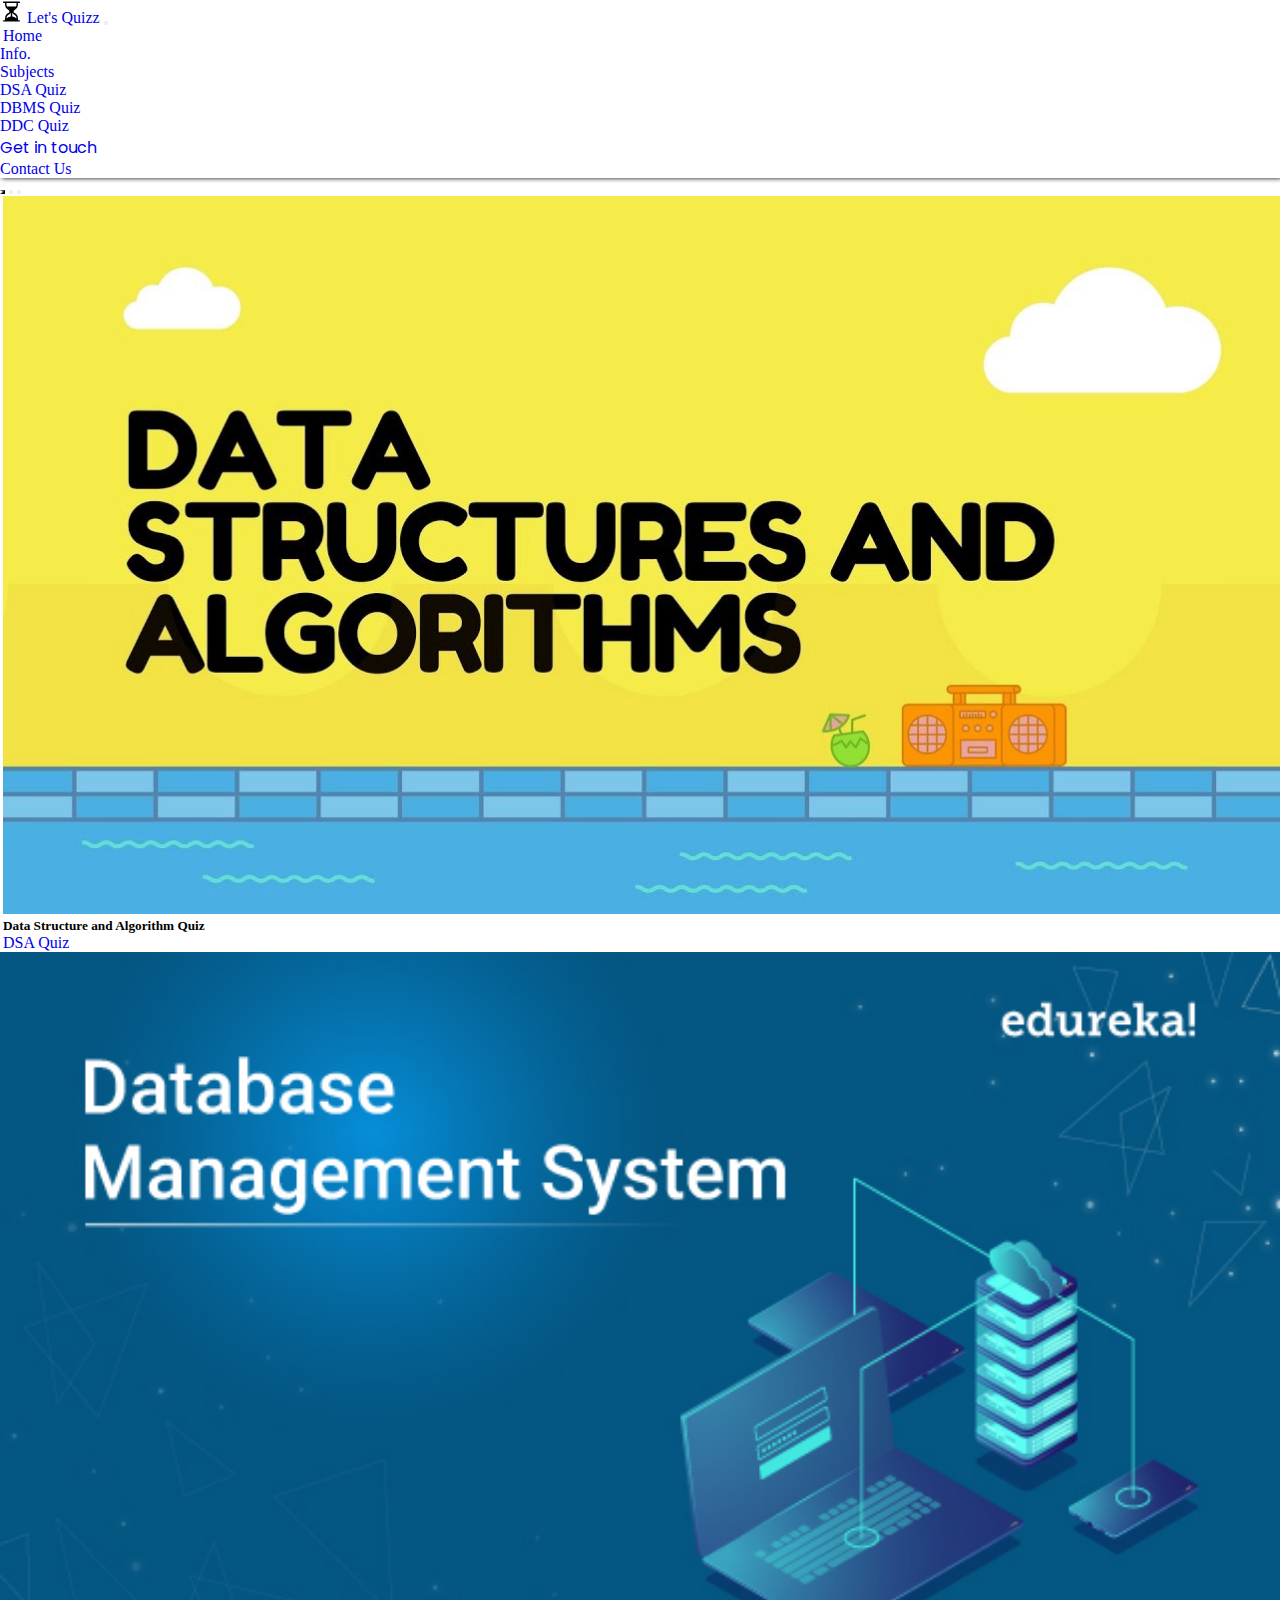
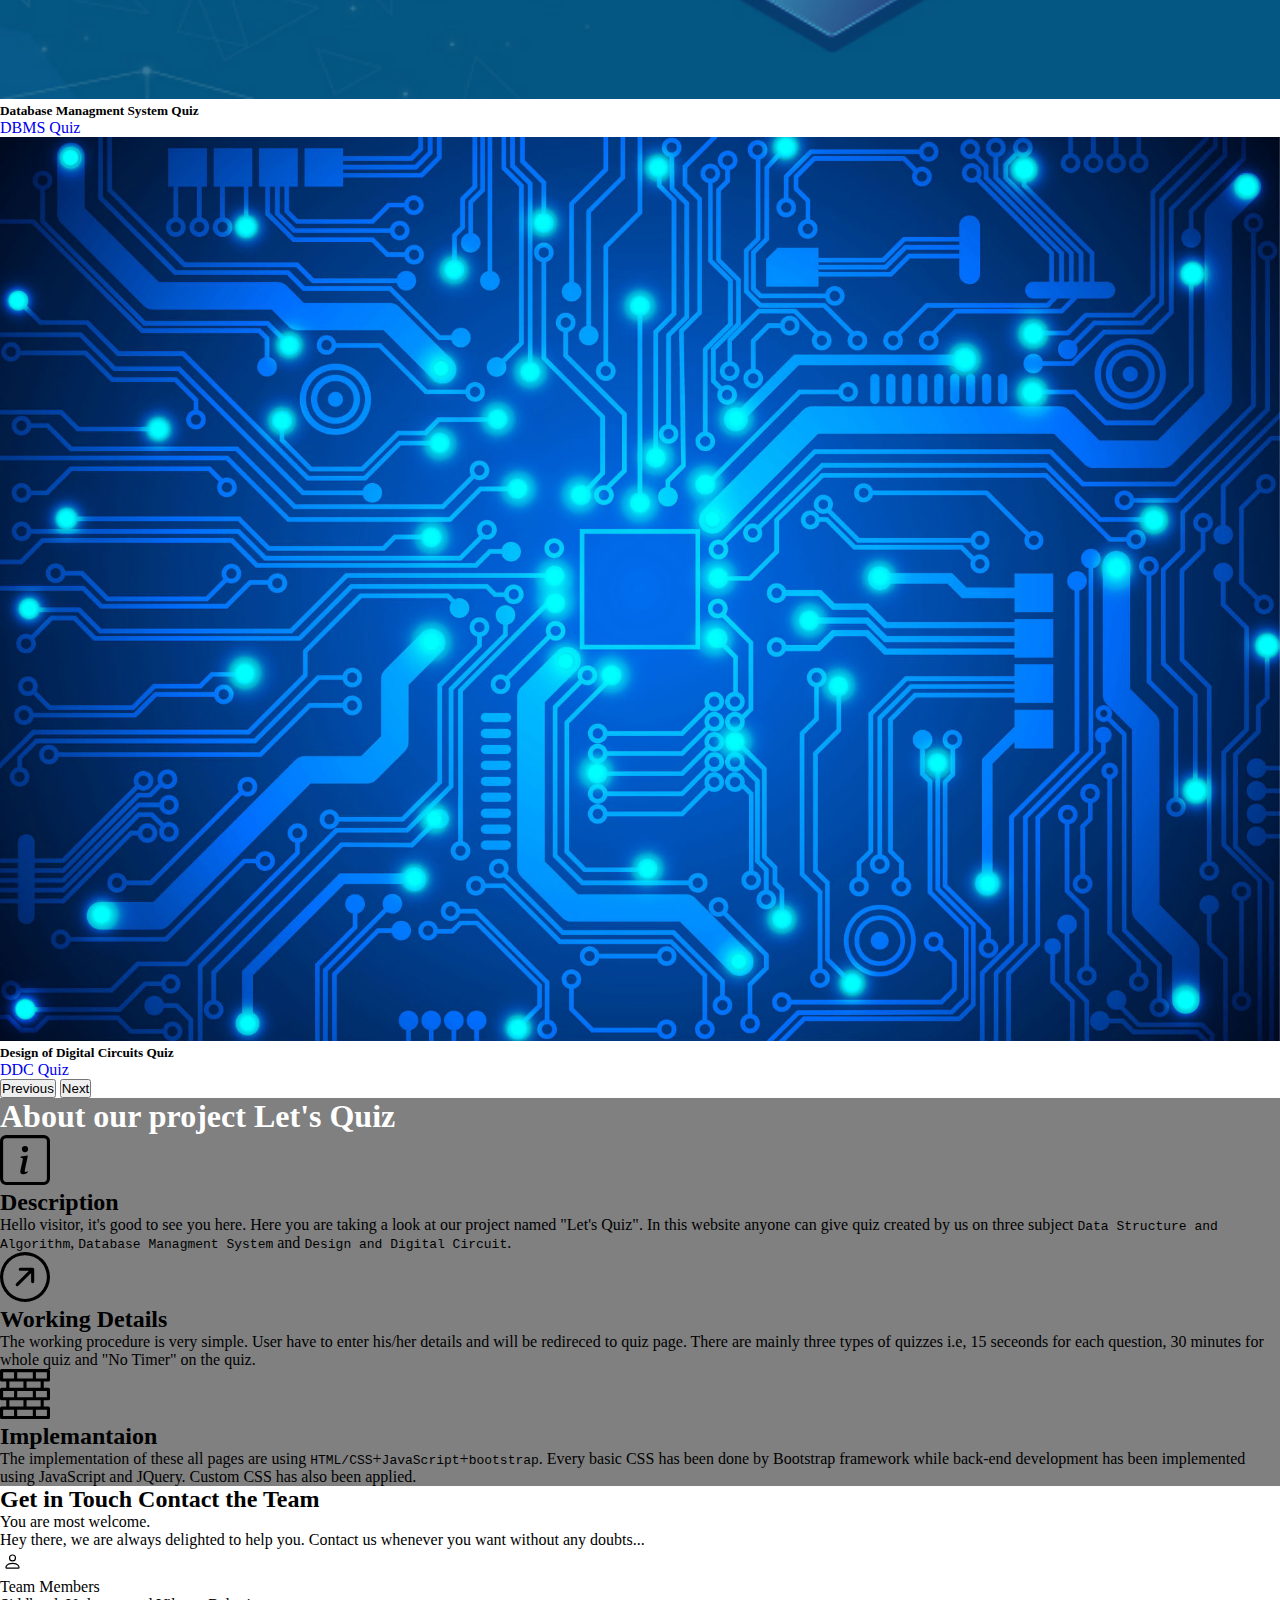
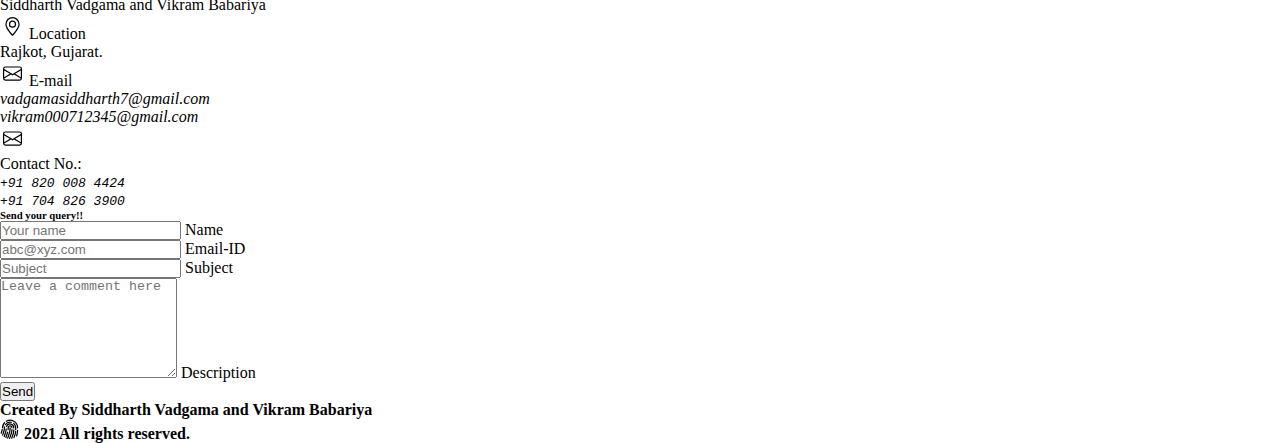
==== index.html @ 44caa6d8 "Add files via upload" ====
<!DOCTYPE html>
<html lang="en">
    <head>
        <meta charset="UTF-8">
        <meta name="viewport" content="width=device-width, initial-scale=1.0">
        <title>Let's Quizz</title>
        <link href="https://cdn.jsdelivr.net/npm/bootstrap@5.0.2/dist/css/bootstrap.min.css" rel="stylesheet" integrity="sha384-EVSTQN3/azprG1Anm3QDgpJLIm9Nao0Yz1ztcQTwFspd3yD65VohhpuuCOmLASjC" crossorigin="anonymous">
        <link rel="stylesheet" href="css/mycss.css">
        <link rel="stylesheet" href="css/style.css">
    </head>
    <body>
        <nav class="navbar navbar-expand-lg sticky-top navbar-dark bg-dark">
            <div class="container">
                <a class="navbar-brand" href="#"><img src="logo/hourglass-split.svg" class="rounded-3 bg-danger" alt="" height="23px"> <span class="badge bg-danger">Let's Quizz</span></a>
                <button class="navbar-toggler" type="button" data-bs-toggle="collapse" data-bs-target="#navbarNavDropdown" aria-controls="navbarScroll" aria-expanded="false" aria-label="Toggle navigation">
                <span class="navbar-toggler-icon"></span>
                </button>
                <div class="collapse navbar-collapse text-center" id="navbarNavDropdown">
                    <ul class="navbar-nav ms-auto my-2 my-lg-0 navbar-nav-scroll" style="--bs-scroll-height: 100vh;">
                        <li class="nav-item header active">
                            <a class="nav-link" href="#header">Home</a>
                        </li>
                        <li class="nav-item info">
                            <a class="nav-link" href="#info">Info.</a>
                        </li>
                        <li class="nav-item dropdown">
                            <a class="nav-link dropdown-toggle" href="#" id="navbarScrollingDropdown" role="button" data-bs-toggle="dropdown" aria-expanded="false">
                            Subjects
                            </a>
                            <ul class="dropdown-menu" aria-labelledby="navbarScrollingDropdown" id="scroll">
                                <li><a onmouseover="addBG(event)" onmouseout="removeBG(event)" class="dropdown-item" role="button" class="btn btn-danger" href="Quiz Application with Timer/dsa.html">DSA Quiz</a></li>
                                <li><a onmouseover="addBG(event)" onmouseout="removeBG(event)" class="dropdown-item" role="button" class="btn btn-danger" href="Quiz Application with Timer/dbms.html">DBMS Quiz</a></li>
                                <li><a onmouseover="addBG(event)" onmouseout="removeBG(event)" class="dropdown-item" role="button" class="btn btn-danger" href="Quiz Application with Timer/ddc.html">DDC Quiz</a></li>
                            </ul>
                        </li>
                        <li class="nav-item contact">
                            <a class="nav-link" href="#contact">Get in touch</a>
                        </li>
                        <li class="nav-item footer">
                            <a class="nav-link" href="#footer">Contact Us</a>
                        </li>
                    </ul>
                </div>
            </div>
        </nav>
        <section id="header" class="container-fluid home bg-dark">
            <div class="container-fluid">
                <div id="carouselExampleCaptions" class="carousel slide" data-bs-ride="carousel">
                    <div class="carousel-indicators">
                        <button type="button" data-bs-target="#carouselExampleCaptions" data-bs-slide-to="0" class="active" aria-current="true" aria-label="Slide 1"></button>
                        <button type="button" data-bs-target="#carouselExampleCaptions" data-bs-slide-to="1" aria-label="Slide 2"></button>
                        <button type="button" data-bs-target="#carouselExampleCaptions" data-bs-slide-to="2" aria-label="Slide 3"></button>
                    </div>
                    <div class="carousel-inner bg-info">
                        <div class="carousel-item active" data-bs-interval="3000">
                            <div class="d-flex align-items-center justify-content-center vh-100">
                                <img src="logo/dsa.jpeg" class="d-block w-100" alt="..." width="100%" height="100%">
                                <div class="carousel-caption d-none d-md-block pb-lg-5">
                                    <h5 class="display-5 text-white"><span class="badge bg-dark user-select-none">Data Structure and Algorithm Quiz</span></h5>
                                    <a role="button" class="btn btn-danger" href="Quiz Application with Timer/dsa.html">DSA Quiz</a>
                                </div>
                            </div>
                        </div>
                        <div class="carousel-item" data-bs-interval="3000">
                            <div class="d-flex align-items-center justify-content-center vh-100">
                                <img src="logo/Database-Management-System.jpg" class="d-block w-100" alt="..." width="100%" height="100%">
                                <div class="carousel-caption d-none d-md-block pb-lg-5">
                                    <h5 class="display-5 text-white"><span class="badge bg-dark user-select-none">Database Managment System Quiz</span></h5>
                                    <a role="button" class="btn btn-danger" href="Quiz Application with Timer/dbms.html">DBMS Quiz</a>
                                </div>
                            </div>
                        </div>
                        <div class="carousel-item" data-bs-interval="3000">
                            <div class="d-flex align-items-center justify-content-center vh-100">
                                <img src="logo/design-analog-and-digital-circuits.jpg" class="d-block w-100" alt="..." width="100%" height="100%">
                                <div class="carousel-caption d-none d-md-block pb-lg-5">
                                    <h5 class="display-5 text-white"><span class="badge bg-dark user-select-none">Design of Digital Circuits Quiz</span></h5>
                                    <a role="button" class="btn btn-danger" href="Quiz Application with Timer/ddc.html">DDC Quiz</a>
                                </div>
                            </div>
                        </div>
                    </div>
                    <button class="carousel-control-prev" type="button" data-bs-target="#carouselExampleCaptions" data-bs-slide="prev">
                    <span class="carousel-control-prev-icon" aria-hidden="true"></span>
                    <span class="visually-hidden">Previous</span>
                    </button>
                    <button class="carousel-control-next" type="button" data-bs-target="#carouselExampleCaptions" data-bs-slide="next">
                    <span class="carousel-control-next-icon" aria-hidden="true"></span>
                    <span class="visually-hidden">Next</span>
                    </button>
                </div>
            </div>
        </section>
        
        <section id="info" class="container-fluid m-0 p-md-5 pb-3" style="height: auto;">
            <div class="text-center pt-5 pb-2">
                <h1 class="head">About our project <span class="badge bg-secondary bg-danger">Let's Quiz</span></h1>
            </div>
            <div class="row">
                <div class="col">
                    <div class="card m-md-5 m-2 bg-dark d-flex justify-content-evenly w-auto h-auto" onmouseenter="bgRED(event)" onmouseleave="bgDARK(event)" style="transition: transform ease-in-out 0.3s;">
                        <div class="card-body">
                            <img class="rounded mx-auto d-block bg-danger m-3" src="logo/info-square-fill.svg" alt="" height="50px">
                            <h2 class="card-title text-center"><span class="badge bg-secondary bg-danger">Description</span></h2>
                            <p class="card-text text-light text-center mt-3">Hello visitor, it's good to see you here. Here you are taking a look at our project named "Let's Quiz". In this website anyone can give quiz created by us on three subject <kbd class="bg-success">Data Structure and Algorithm</kbd>, <kbd class="bg-success">Database Managment System</kbd> and <kbd class="bg-success">Design and Digital Circuit</kbd>.</p>
                        </div>
                    </div>
                </div>
                <div class="col">
                    <div class="card m-md-5 m-2 bg-dark d-flex justify-content-evenly w-auto h-auto" onmouseenter="bgRED(event)" onmouseleave="bgDARK(event)" style="transition: transform ease-in-out 0.3s;">
                        <div class="card-body">
                            <img class="rounded mx-auto d-block bg-danger m-3" src="logo/arrow-up-right-circle.svg" alt="" height="50px">
                            <h2 class="card-title text-center"><span class="badge bg-secondary bg-danger">Working Details</span></h2>
                            <p class="card-text text-light text-center mt-3">The working procedure is very simple. User have to enter his/her details and will be redireced to quiz page. There are mainly three types of quizzes i.e, 15 seceonds for each question, 30 minutes for whole quiz and "No Timer" on the quiz.</p>
                        </div>
                    </div>
                </div>
                <div class="col">
                    <div class="card m-md-5 m-2 bg-dark d-flex justify-content-evenly w-auto h-auto" onmouseenter="bgRED(event)" onmouseleave="bgDARK(event)" style="transition: transform ease-in-out 0.3s;">
                        <div class="card-body">
                            <img class="rounded mx-auto d-block bg-danger m-3" src="logo/bricks.svg" alt="" height="50px">
                            <h2 class="card-title text-center"><span class="badge bg-secondary bg-danger">Implemantaion</span></h2>
                            <p class="card-text text-light text-center mt-3">The implementation of these all pages are using <kbd class="bg-success">HTML/CSS</kbd>+<kbd class="bg-success">JavaScript</kbd>+<kbd class="bg-success">bootstrap</kbd>. Every basic CSS has been done by Bootstrap framework while back-end development has been implemented using JavaScript and JQuery. Custom CSS has also been applied.</p>
                        </div>
                    </div>
                </div>
            </div>
        </section>
        <section id="contact" class="container-fluid" style="height: auto;">
            <div class="container">
                <div class="text-center pt-5 pb-2">
                    <h2 class="head1">Get in Touch <span class="badge bg-secondary bg-danger">Contact the Team</span></h2>
                </div>
                <div class="row">
                    <div class="col-lg-6 p-lg-5">
                        <dl class="row">
                            <dt>
                                <figure>
                                    <blockquote class="blockquote">
                                        <p>You are most welcome.</p>
                                    </blockquote>
                                    <figcaption class="blockquote-footer">
                                        Hey there, we are always delighted to help you. Contact us whenever you want without any doubts...
                                    </figcaption>
                                </figure>
                            </dt>
                            <dt class="col-sm-3"><img src="logo/person.svg" class="bg-danger rounded-3" alt="" height="25px" style="padding: 3px;"> <br>Team Members</dt>
                            <dd class="col-sm-9">Siddharth Vadgama and Vikram Babariya</dd>
                            <dt></dt>
                            <dd></dd>
                            <dt class="col-sm-3"><img src="logo/geo-alt.svg" class="bg-danger rounded-3" alt="" height="25px" style="padding: 3px;"> Location</dt>
                            <dd class="col-sm-9">Rajkot, Gujarat.</dd>
                            <dt></dt>
                            <dd></dd>
                            <dt class="col-sm-3"><img src="logo/envelope.svg" class="bg-danger rounded-3" alt="" height="25px" style="padding: 3px;"> E-mail</dt>
                            <dd class="col-sm-9"><var>vadgamasiddharth7@gmail.com</var>
                                <br>
                                <var>vikram000712345@gmail.com</var>
                            </dd>
                            <dt></dt>
                            <dd></dd>
                            <dt class="col-sm-3"><img src="logo/envelope.svg" class="bg-danger rounded-3" alt="" height="25px" style="padding: 3px;"> <br>Contact No.:</dt>
                            <dd class="col-sm-9"><var><kbd>+91 820 008 4424</kbd></var>
                                <br>
                                <var><kbd>+91 704 826 3900</kbd></var>
                            </dd>
                        </dl>
                    </div>
                    <div class="col-lg-6 p-lg-5">
                        <h6 class="display-6 mb-lg-3">Send your query!!</h6>
                        <div class="row g-2">
                            <div class="col-md">
                                <div class="form-floating mb-3">
                                    <input type="text" class="form-control" id="floatingInput" placeholder="Your name">
                                    <label for="floatingInput">Name</label>
                                </div>
                            </div>
                            <div class="col-md">
                                <div class="form-floating mb-3">
                                    <input type="email" class="form-control" id="floatingInput" placeholder="abc@xyz.com">
                                    <label for="floatingInput">Email-ID</label>
                                </div>
                            </div>
                        </div>
                        <div class="form-floating mb-3">
                            <input type="text" class="form-control" id="floatingInput" placeholder="Subject">
                            <label for="floatingInput">Subject</label>
                        </div>
                        <div class="form-floating">
                            <textarea class="form-control" placeholder="Leave a comment here" id="floatingTextarea2" style="height: 100px"></textarea>
                            <label for="floatingTextarea2">Description</label>
                        </div>
                        <div class="form-floating">
                            <input type="submit" value="Send" class="btn btn-secondary mt-3 mb-3">
                        </div>
                    </div>
                </div>
            </div>
        </section>
        <section id="footer" class="container-fluid bg-dark p-md-3" style="height: auto;">
            <div class="container text-center text-white">
                <div class="row">
                    <div class="col-lg-6 justify-content-lg-end mt-2 mb-md-2"><strong>Created By <span class="badge bg-danger">Siddharth Vadgama</span> and <span class="badge bg-danger">Vikram Babariya</span></strong></div>
                    <div class="col-lg-6 justify-content-lg-start mt-md-2 mb-2"><strong><img src="logo/fingerprint.svg" class="bg-white text-white rounded-3" alt="" height="20px"> 2021 All rights reserved.</strong></div>
                </div>
            </div>
        </section>
        <script src="js/script.js"></script>
        <script src="https://cdn.jsdelivr.net/npm/bootstrap@5.0.2/dist/js/bootstrap.bundle.min.js" integrity="sha384-MrcW6ZMFYlzcLA8Nl+NtUVF0sA7MsXsP1UyJoMp4YLEuNSfAP+JcXn/tWtIaxVXM" crossorigin="anonymous"></script>
    </body>
</html>
---- css/mycss.css ----
.active {
    background-color: rgba(255, 255, 255, 0.3);
    border-left: 3px solid rgb(255, 255, 255);
}

nav {
    box-shadow: 2px 0px 5px black;
}

#info {
    background-color: grey;
}

.head {
    color: white;
}

.head1 {
    color: black;
}
---- css/style.css ----
/*  import google fonts */

@import url('https://fonts.googleapis.com/css2?family=Poppins:wght@400;500;600;700&family=Ubuntu:wght@400;500;700&display=swap');

* {
    margin: 0;
    padding: 0;
    box-sizing: border-box;
    text-decoration: none;
}

::-webkit-scrollbar {
    width: 10px;
}

::-webkit-scrollbar-track {
    background: #f1f1f1;
}

::-webkit-scrollbar-thumb {
    background: #888;
}

::-webkit-scrollbar-thumb:hover {
    background: #555;
}


/* all similar content styling codes */

.max-width {
    max-width: 1300px;
    padding: 0 80px;
    margin: auto;
}

.about,
.services,
.skills,
.teams,
.contact,
footer {
    font-family: 'Poppins', sans-serif;
}

.about .about-content,
.services .serv-content,
.skills .skills-content,
.contact .contact-content {
    display: flex;
    flex-wrap: wrap;
    align-items: center;
    justify-content: space-between;
}

section .title {
    position: relative;
    text-align: center;
    font-size: 40px;
    font-weight: 500;
    margin-bottom: 60px;
    padding-bottom: 20px;
    font-family: 'Ubuntu', sans-serif;
}

section .title::before {
    content: "";
    position: absolute;
    bottom: 0px;
    left: 50%;
    width: 180px;
    height: 3px;
    background: #111;
    transform: translateX(-50%);
}

section .title::after {
    position: absolute;
    bottom: -8px;
    left: 50%;
    font-size: 20px;
    color: crimson;
    padding: 0 5px;
    background: #fff;
    transform: translateX(-50%);
}


/* menu btn styling */

.menu-btn {
    color: #fff;
    font-size: 23px;
    cursor: pointer;
    display: none;
}

.scroll-up-btn {
    position: fixed;
    height: 45px;
    width: 42px;
    background: crimson;
    right: 30px;
    bottom: 10px;
    text-align: center;
    line-height: 45px;
    color: #fff;
    z-index: 9999;
    font-size: 30px;
    border-radius: 6px;
    border-bottom-width: 2px;
    cursor: pointer;
    opacity: 0;
    pointer-events: none;
    transition: all 0.3s ease;
}

.scroll-up-btn.show {
    bottom: 30px;
    opacity: 1;
    pointer-events: auto;
}

.scroll-up-btn:hover {
    filter: brightness(90%);
}


/* home section styling */



/*
@media (max-width: 947px) {
    .menu-btn {
        display: block;
        z-index: 999;
    }
    .menu-btn i.active:before {
        content: "\f00d";
    }
    .navbar .menu {
        position: fixed;
        height: 100vh;
        width: 100%;
        left: -100%;
        top: 0;
        background: #111;
        text-align: center;
        padding-top: 80px;
        transition: all 0.3s ease;
    }
    .navbar .menu.active {
        left: 0;
    }
    .navbar .menu li {
        display: block;
    }
    .navbar .menu li a {
        display: inline-block;
        margin: 20px 0;
        font-size: 25px;
    }
    .home .home-content .text-2 {
        font-size: 70px;
    }
    .home .home-content .text-3 {
        font-size: 35px;
    }
    .home .home-content a {
        font-size: 23px;
        padding: 10px 30px;
    }
    .max-width {
        max-width: 930px;
    }
    .about .about-content .column {
        width: 100%;
    }
    .about .about-content .left {
        display: flex;
        justify-content: center;
        margin: 0 auto 60px;
    }
    .about .about-content .right {
        flex: 100%;
    }
    .services .serv-content .card {
        width: calc(50% - 10px);
        margin-bottom: 20px;
    }
    .skills .skills-content .column,
    .contact .contact-content .column {
        width: 100%;
        margin-bottom: 35px;
    }
}
*/

@media (max-width: 690px) {
    .max-width {
        padding: 0 23px;
    }

    .home .home-content .text-2 {
        font-size: 60px;
    }

    .home .home-content .text-3 {
        font-size: 32px;
    }

    .home .home-content a {
        font-size: 20px;
    }

    .services .serv-content .card {
        width: 100%;
    }
}

@media (max-width: 500px) {
    .home .home-content .text-2 {
        font-size: 50px;
    }

    .home .home-content .text-3 {
        font-size: 27px;
    }

    .about .about-content .right .text,
    .skills .skills-content .left .text {
        font-size: 19px;
    }

    .contact .right form .fields {
        flex-direction: column;
    }

    .contact .right form .name,
    .contact .right form .email {
        margin: 0;
    }

    .right form .error-box {
        width: 150px;
    }

    .scroll-up-btn {
        right: 15px;
        bottom: 15px;
        height: 38px;
        width: 35px;
        font-size: 23px;
        line-height: 38px;
    }
}
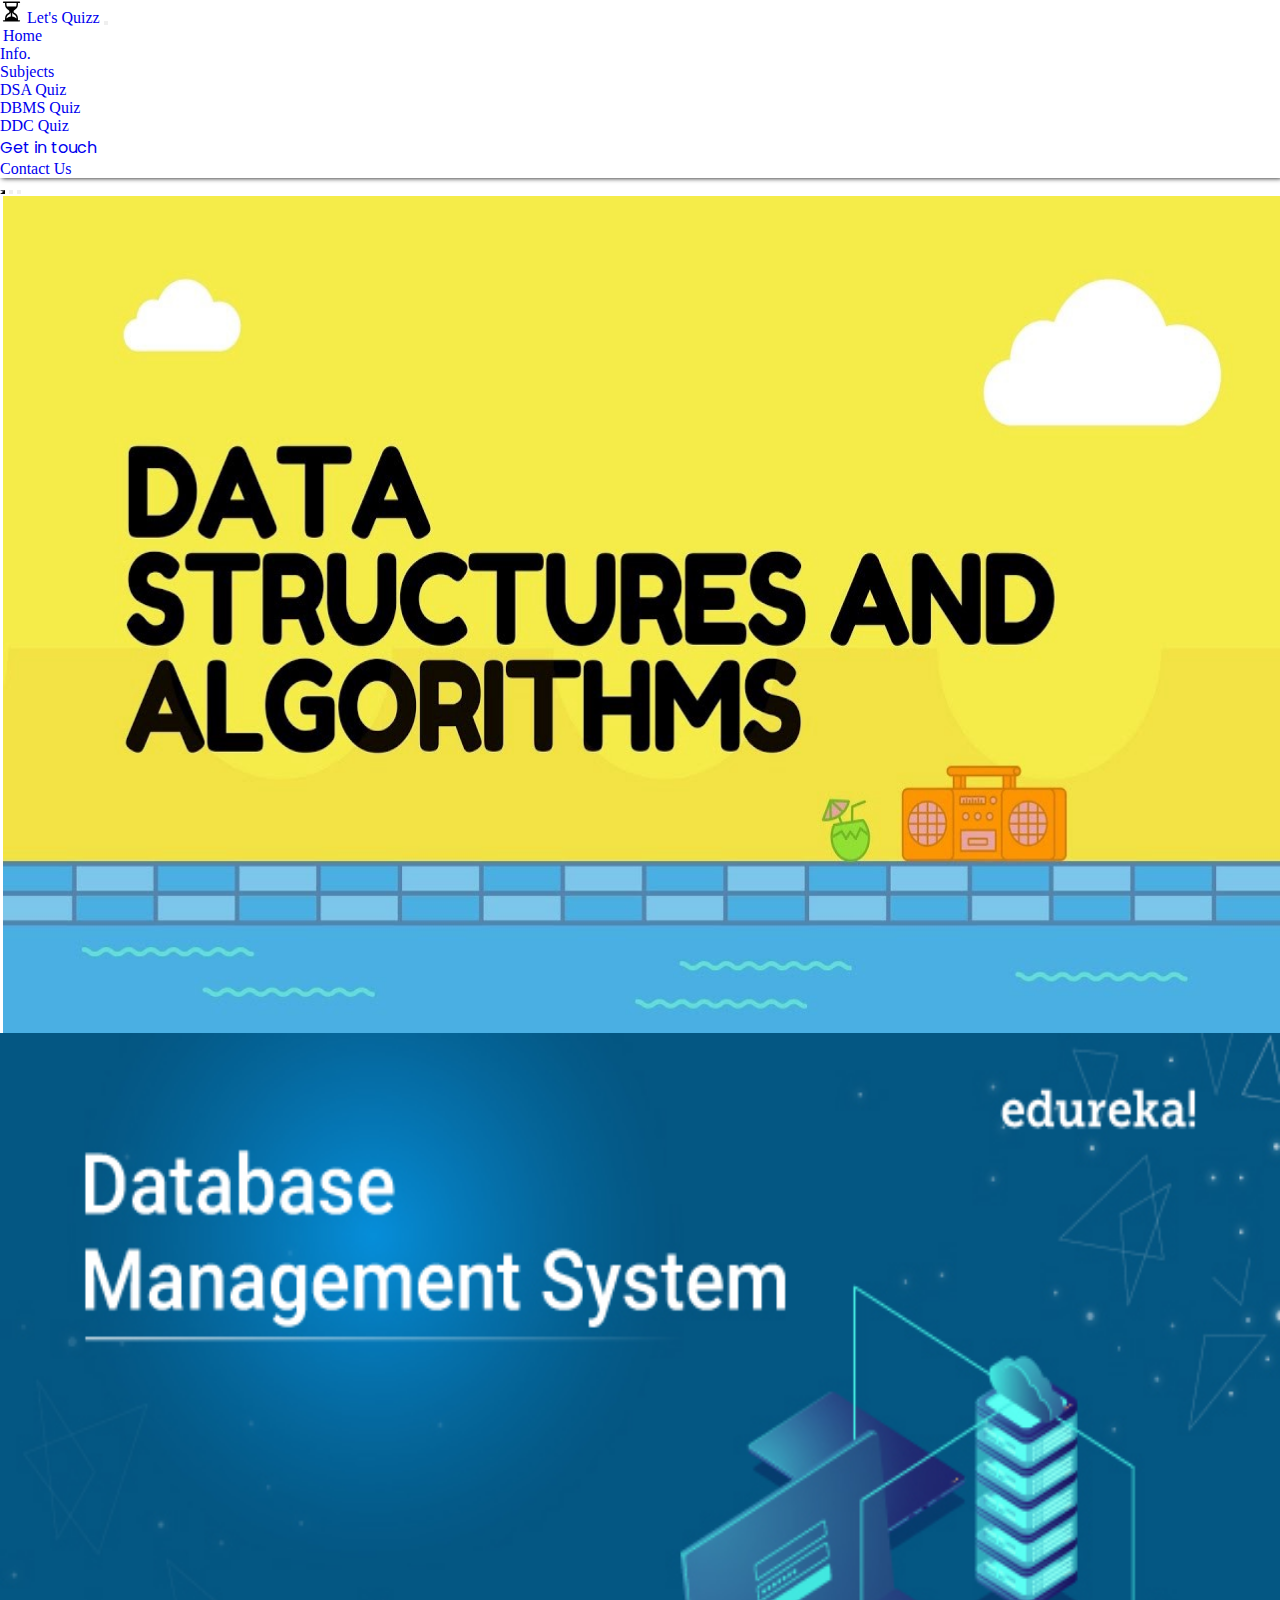
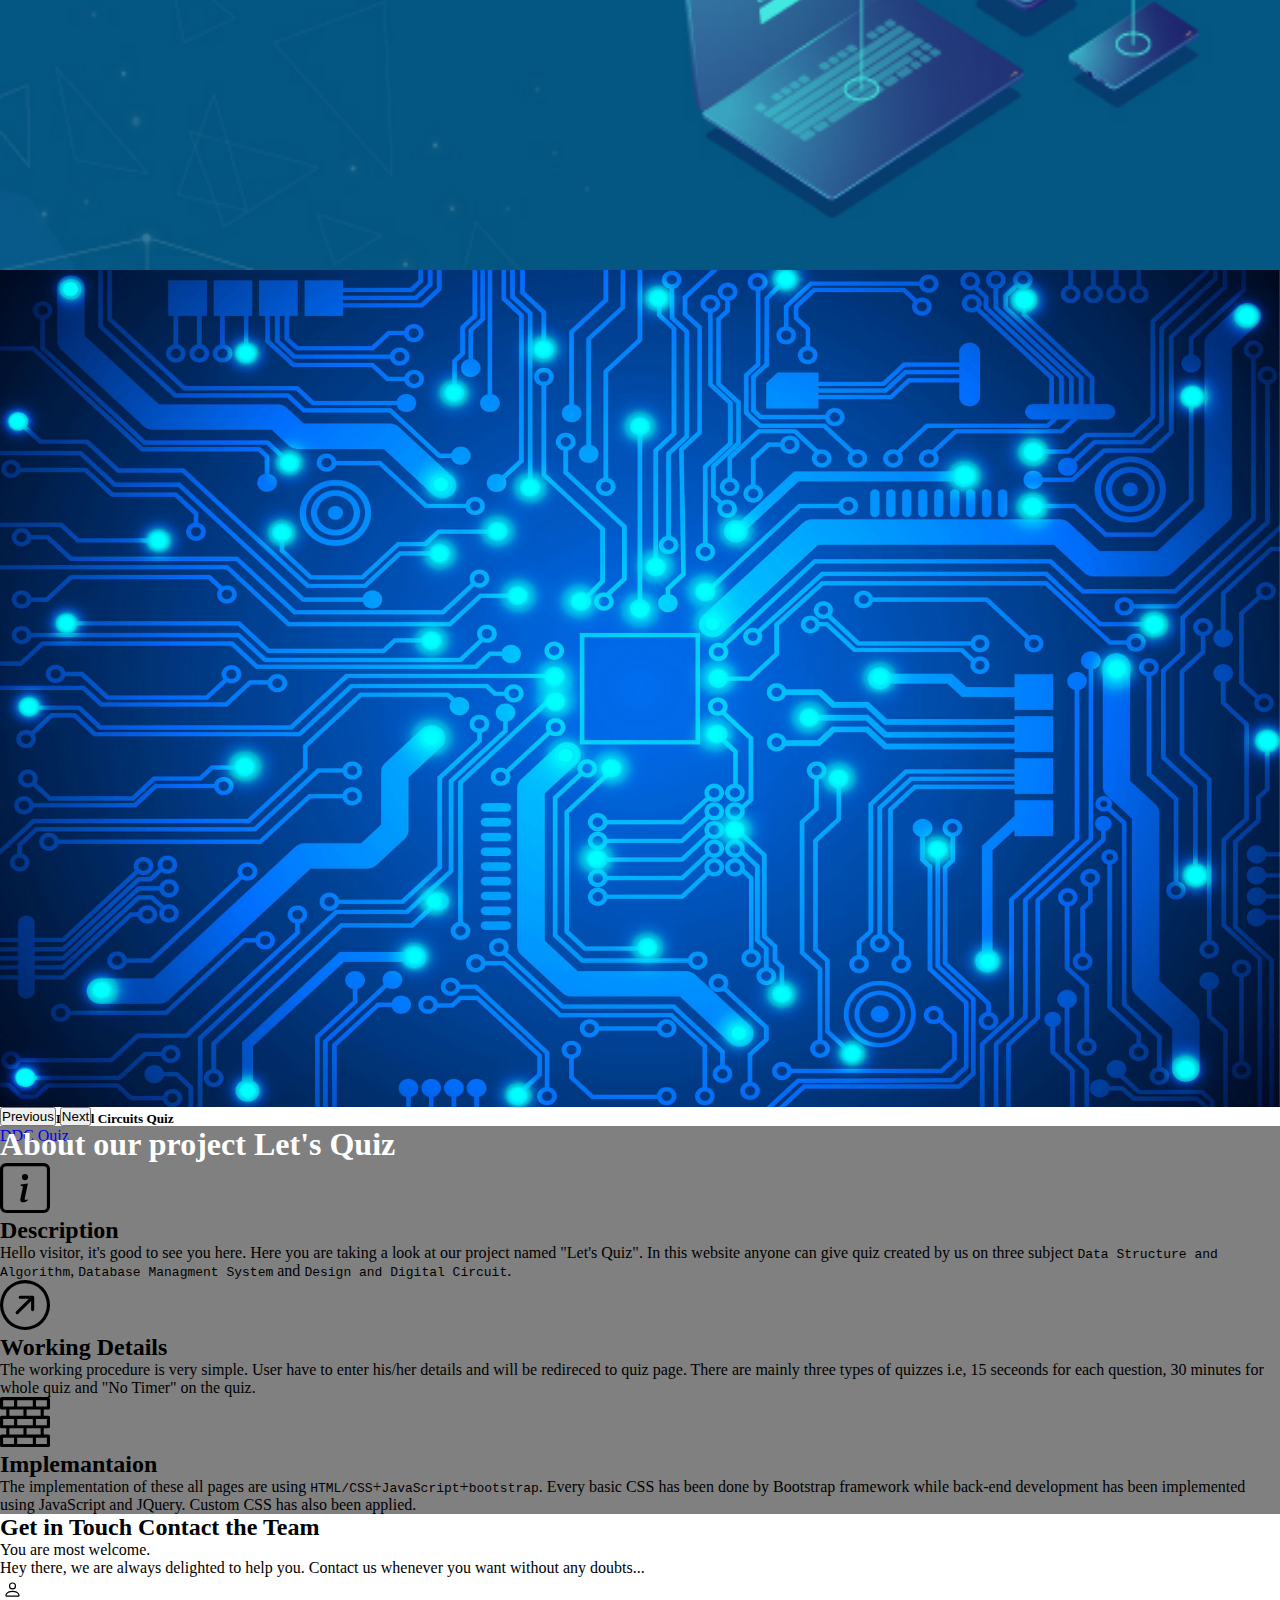
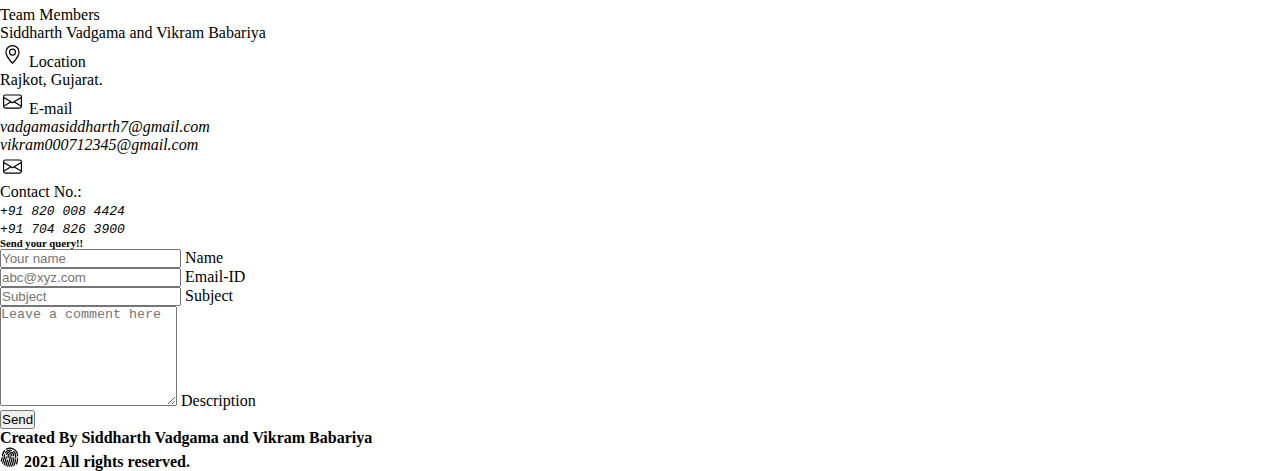
==== commit 6ce121d4: "Update index.html" ====
--- a/index.html
+++ b/index.html
@@ -53,8 +53,8 @@
                     </div>
                     <div class="carousel-inner bg-info">
                         <div class="carousel-item active" data-bs-interval="3000">
-                            <div class="d-flex align-items-center justify-content-center vh-100">
-                                <img src="logo/dsa.jpeg" class="d-block w-100" alt="..." width="100%" height="100%">
+                            <div class="d-flex align-items-center justify-content-center" id="poster">
+                                <img src="logo/dsa.jpeg" class="d-block w-100" alt="..." width="100%" style="height: 100%">
                                 <div class="carousel-caption d-none d-md-block pb-lg-5">
                                     <h5 class="display-5 text-white"><span class="badge bg-dark user-select-none">Data Structure and Algorithm Quiz</span></h5>
                                     <a role="button" class="btn btn-danger" href="Quiz Application with Timer/dsa.html">DSA Quiz</a>
@@ -62,8 +62,8 @@
                             </div>
                         </div>
                         <div class="carousel-item" data-bs-interval="3000">
-                            <div class="d-flex align-items-center justify-content-center vh-100">
-                                <img src="logo/Database-Management-System.jpg" class="d-block w-100" alt="..." width="100%" height="100%">
+                            <div class="d-flex align-items-center justify-content-center" id="poster">
+                                <img src="logo/Database-Management-System.jpg" class="d-block w-100" alt="..." width="100%" style="height: 100%">
                                 <div class="carousel-caption d-none d-md-block pb-lg-5">
                                     <h5 class="display-5 text-white"><span class="badge bg-dark user-select-none">Database Managment System Quiz</span></h5>
                                     <a role="button" class="btn btn-danger" href="Quiz Application with Timer/dbms.html">DBMS Quiz</a>
@@ -71,8 +71,8 @@
                             </div>
                         </div>
                         <div class="carousel-item" data-bs-interval="3000">
-                            <div class="d-flex align-items-center justify-content-center vh-100">
-                                <img src="logo/design-analog-and-digital-circuits.jpg" class="d-block w-100" alt="..." width="100%" height="100%">
+                            <div class="d-flex align-items-center justify-content-center" id="poster">
+                                <img src="logo/design-analog-and-digital-circuits.jpg" class="d-block w-100" alt="..." width="100%" style="height: 100%">
                                 <div class="carousel-caption d-none d-md-block pb-lg-5">
                                     <h5 class="display-5 text-white"><span class="badge bg-dark user-select-none">Design of Digital Circuits Quiz</span></h5>
                                     <a role="button" class="btn btn-danger" href="Quiz Application with Timer/ddc.html">DDC Quiz</a>
@@ -208,4 +208,4 @@
         <script src="js/script.js"></script>
         <script src="https://cdn.jsdelivr.net/npm/bootstrap@5.0.2/dist/js/bootstrap.bundle.min.js" integrity="sha384-MrcW6ZMFYlzcLA8Nl+NtUVF0sA7MsXsP1UyJoMp4YLEuNSfAP+JcXn/tWtIaxVXM" crossorigin="anonymous"></script>
     </body>
-</html>+</html>
--- a/css/style.css
+++ b/css/style.css
@@ -254,4 +254,14 @@
         font-size: 23px;
         line-height: 38px;
     }
-}+}
+
+#poster{
+    height: 93vh;
+}
+
+@media (max-width: 768px){
+    #poster{
+        height: 50vh;
+    }
+}
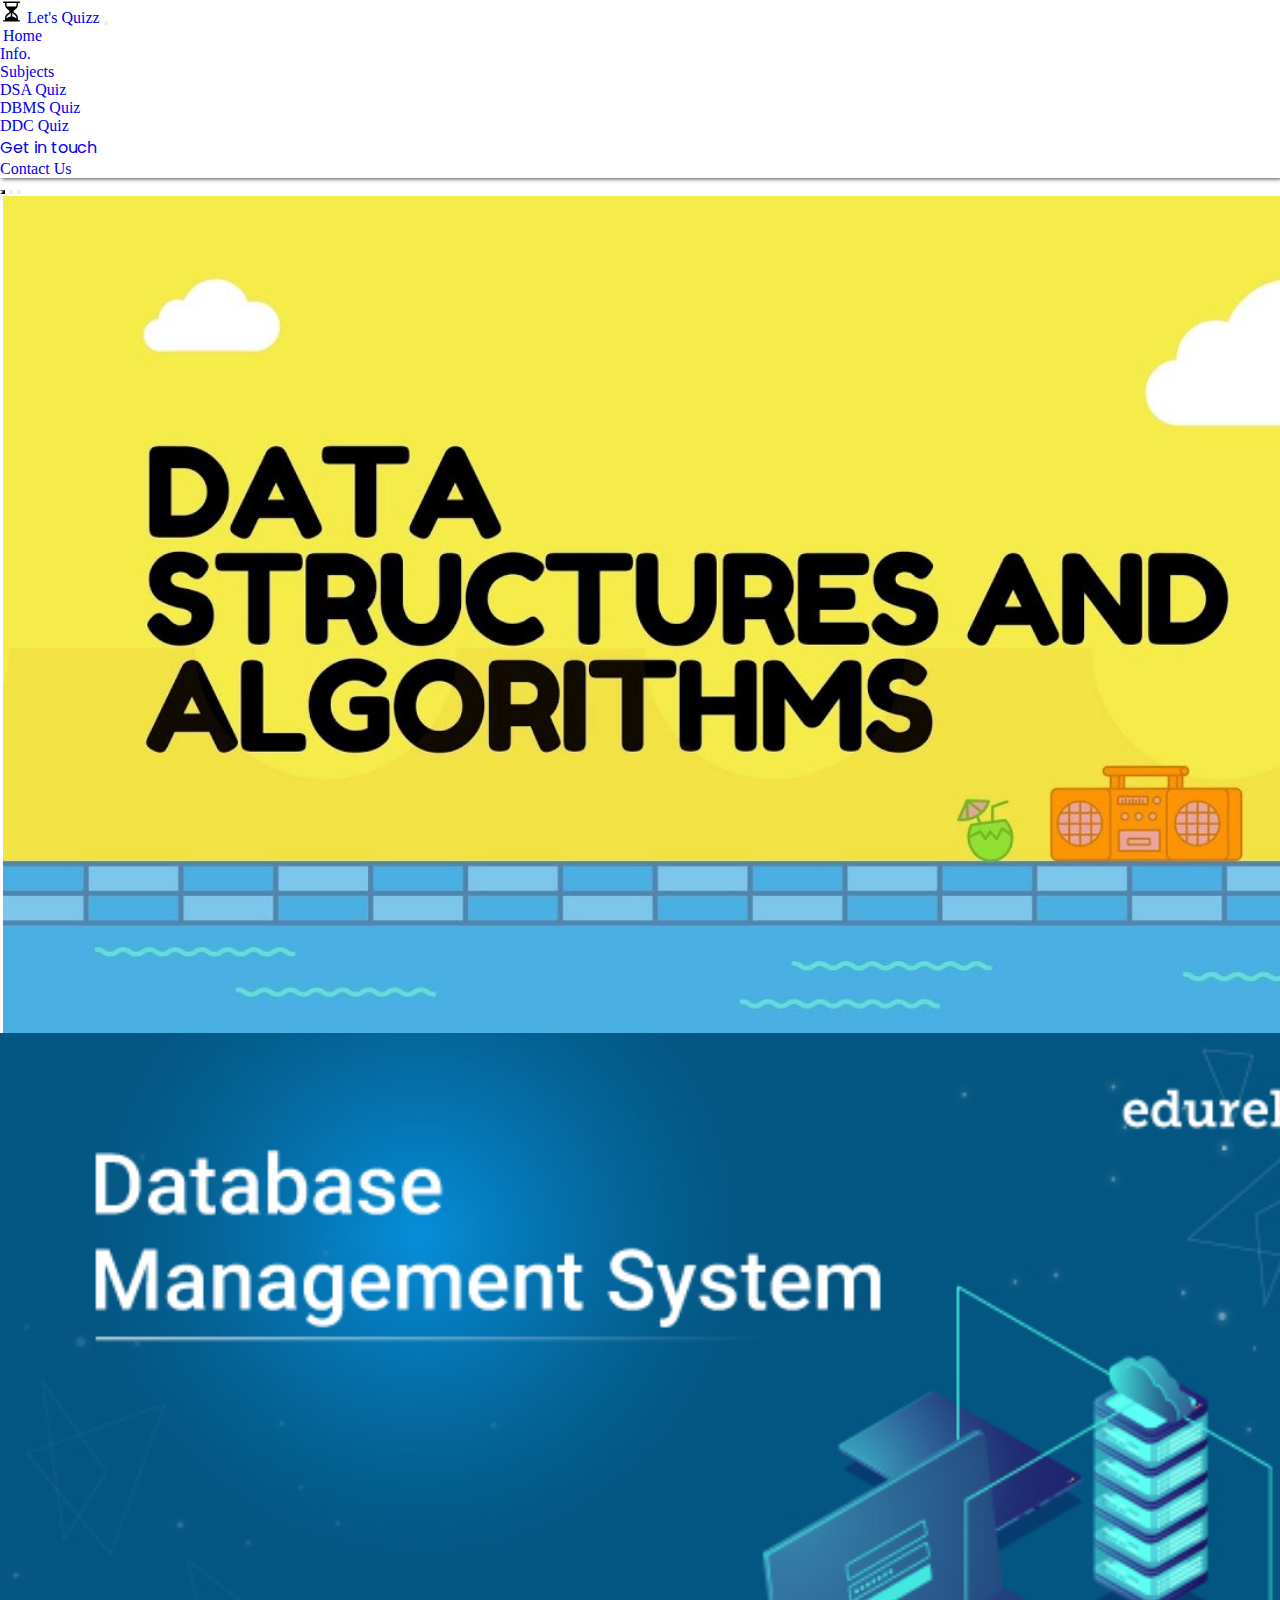
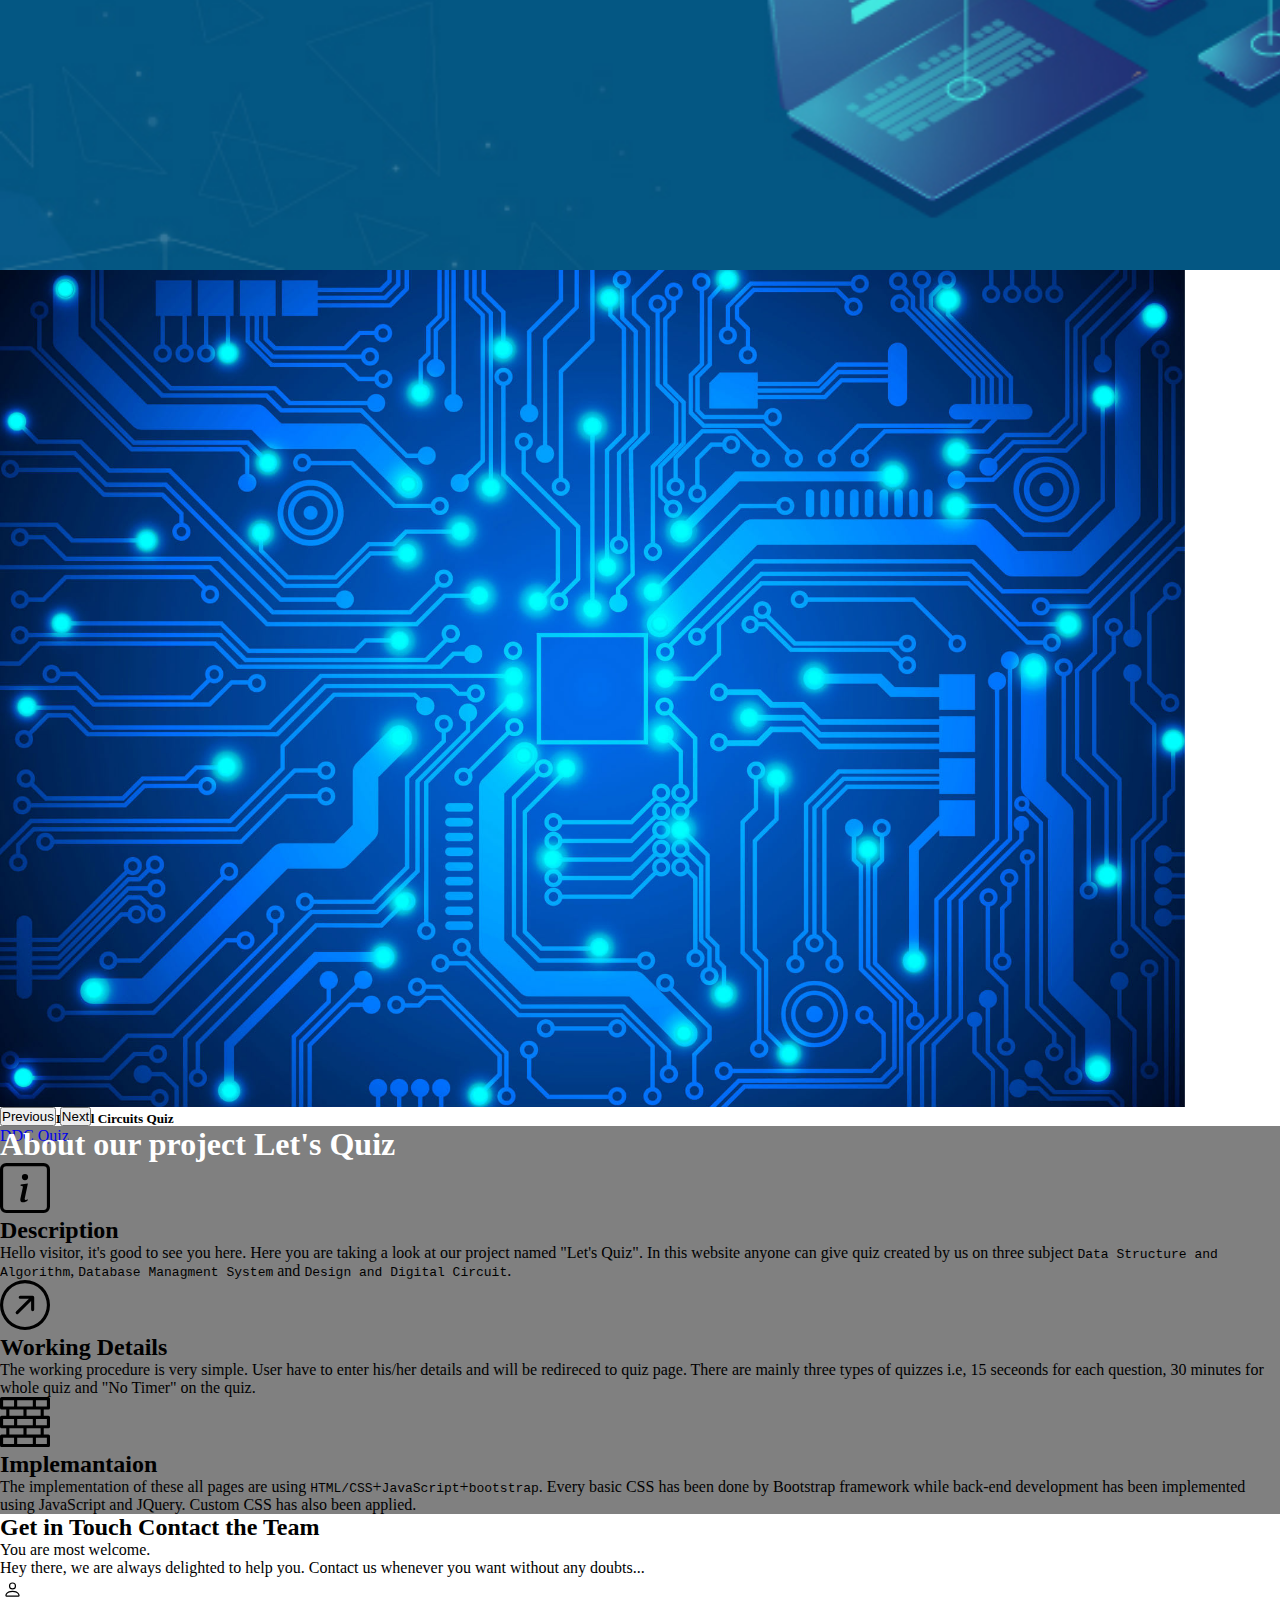
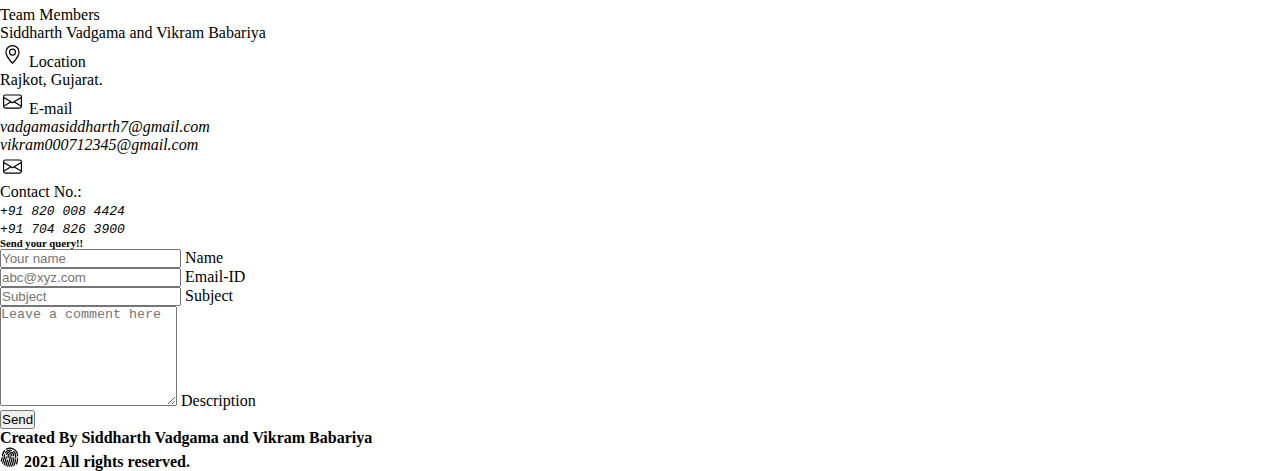
==== commit f3295710: "Add files via upload" ====
--- a/index.html
+++ b/index.html
@@ -54,7 +54,7 @@
                     <div class="carousel-inner bg-info">
                         <div class="carousel-item active" data-bs-interval="3000">
                             <div class="d-flex align-items-center justify-content-center" id="poster">
-                                <img src="logo/dsa.jpeg" class="d-block w-100" alt="..." width="100%" style="height: 100%">
+                                <img src="logo/dsa.jpeg" onclick="toDSA()" class="d-block w-100" alt="..." style="height: 100%;">
                                 <div class="carousel-caption d-none d-md-block pb-lg-5">
                                     <h5 class="display-5 text-white"><span class="badge bg-dark user-select-none">Data Structure and Algorithm Quiz</span></h5>
                                     <a role="button" class="btn btn-danger" href="Quiz Application with Timer/dsa.html">DSA Quiz</a>
@@ -63,7 +63,7 @@
                         </div>
                         <div class="carousel-item" data-bs-interval="3000">
                             <div class="d-flex align-items-center justify-content-center" id="poster">
-                                <img src="logo/Database-Management-System.jpg" class="d-block w-100" alt="..." width="100%" style="height: 100%">
+                                <img src="logo/Database-Management-System.jpg" onclick="toDBMS()" class="d-block w-100" alt="..." style="height: 100%;">
                                 <div class="carousel-caption d-none d-md-block pb-lg-5">
                                     <h5 class="display-5 text-white"><span class="badge bg-dark user-select-none">Database Managment System Quiz</span></h5>
                                     <a role="button" class="btn btn-danger" href="Quiz Application with Timer/dbms.html">DBMS Quiz</a>
@@ -72,7 +72,7 @@
                         </div>
                         <div class="carousel-item" data-bs-interval="3000">
                             <div class="d-flex align-items-center justify-content-center" id="poster">
-                                <img src="logo/design-analog-and-digital-circuits.jpg" class="d-block w-100" alt="..." width="100%" style="height: 100%">
+                                <img src="logo/design-analog-and-digital-circuits.jpg" onclick="toDDC()" class="d-block w-100" alt="..." style="height: 100%;">
                                 <div class="carousel-caption d-none d-md-block pb-lg-5">
                                     <h5 class="display-5 text-white"><span class="badge bg-dark user-select-none">Design of Digital Circuits Quiz</span></h5>
                                     <a role="button" class="btn btn-danger" href="Quiz Application with Timer/ddc.html">DDC Quiz</a>
@@ -208,4 +208,4 @@
         <script src="js/script.js"></script>
         <script src="https://cdn.jsdelivr.net/npm/bootstrap@5.0.2/dist/js/bootstrap.bundle.min.js" integrity="sha384-MrcW6ZMFYlzcLA8Nl+NtUVF0sA7MsXsP1UyJoMp4YLEuNSfAP+JcXn/tWtIaxVXM" crossorigin="anonymous"></script>
     </body>
-</html>
+</html>--- a/css/style.css
+++ b/css/style.css
@@ -256,12 +256,16 @@
     }
 }
 
-#poster{
+#poster {
     height: 93vh;
 }
 
-@media (max-width: 768px){
+#poster:hover {
+    cursor: pointer;
+}
+
+@media (max-width: 768px) {
     #poster{
         height: 50vh;
     }
-}
+}